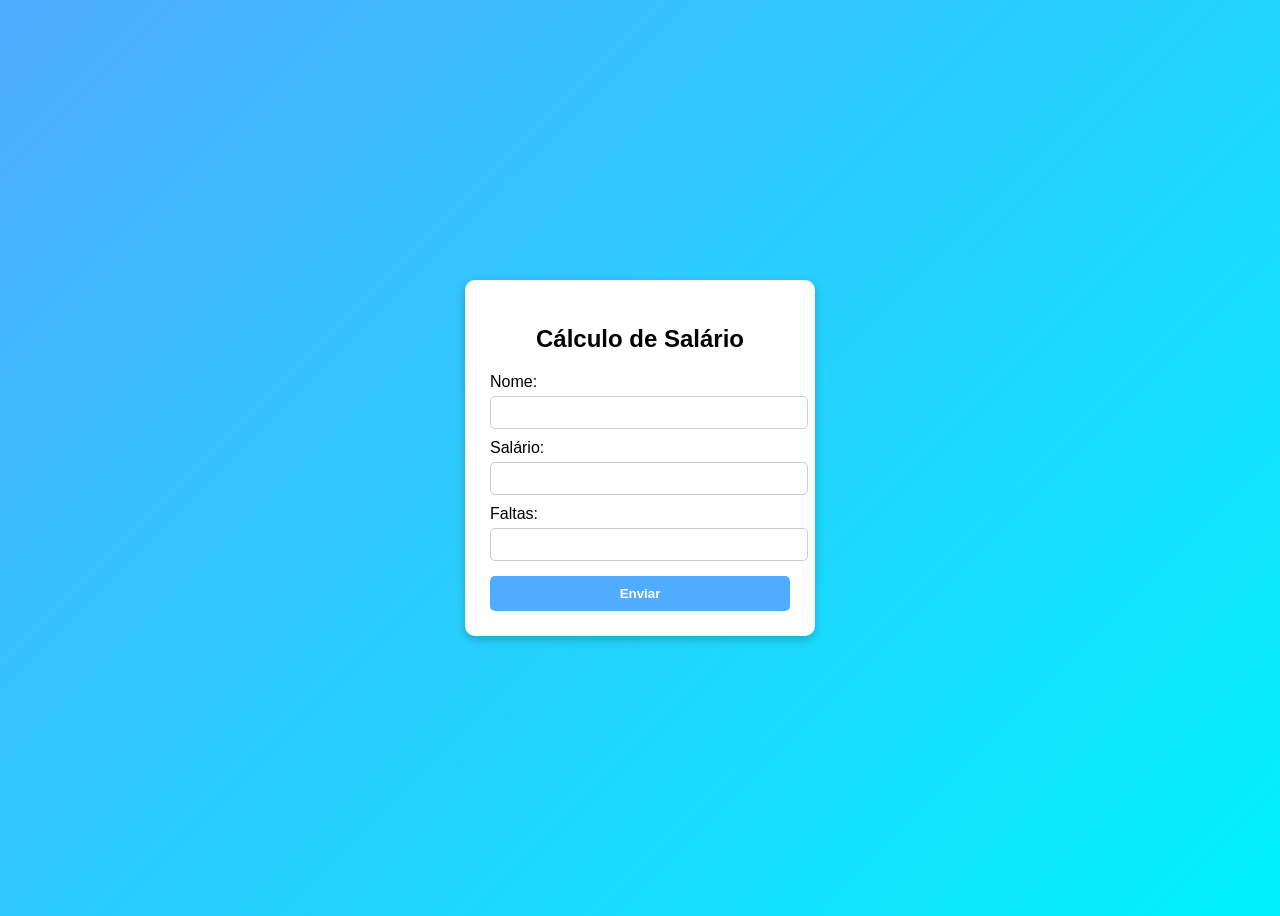
==== Aula07/index.html @ d7ba741b "Add files via upload" ====
<!DOCTYPE html>
<html lang="pt-br">
<head>
    <meta charset="UTF-8">
    <title>Cálculo de Salário</title>
    <link rel="stylesheet" href="style.css">
</head>
<body>

<div class="container">
    <h2>Cálculo de Salário</h2>

    <form action="calculo.php" method="post">
        <label>Nome:</label>
        <input type="text" name="nome" required>

        <label>Salário:</label>
        <input type="number" name="salario" step="0.01" required>

        <label>Faltas:</label>
        <input type="number" name="faltas" required>

        <button type="submit">Enviar</button>
    </form>
</div>

</body>
</html>
---- Aula07/style.css ----
body {
    font-family: Arial, sans-serif;
    background: linear-gradient(135deg, #4facfe, #00f2fe);
    display: flex;
    justify-content: center;
    align-items: center;
    height: 100vh;
}

.container {
    background: white;
    padding: 25px;
    border-radius: 10px;
    width: 300px;
    box-shadow: 0 4px 10px rgba(0,0,0,0.2);
}

h2 {
    text-align: center;
}

label {
    display: block;
    margin-top: 10px;
}

input {
    width: 100%;
    padding: 8px;
    margin-top: 5px;
    border-radius: 5px;
    border: 1px solid #ccc;
}

button {
    width: 100%;
    margin-top: 15px;
    padding: 10px;
    background: #4facfe;
    border: none;
    color: white;
    font-weight: bold;
    border-radius: 5px;
    cursor: pointer;
}

button:hover {
    background: #0077ff;
}
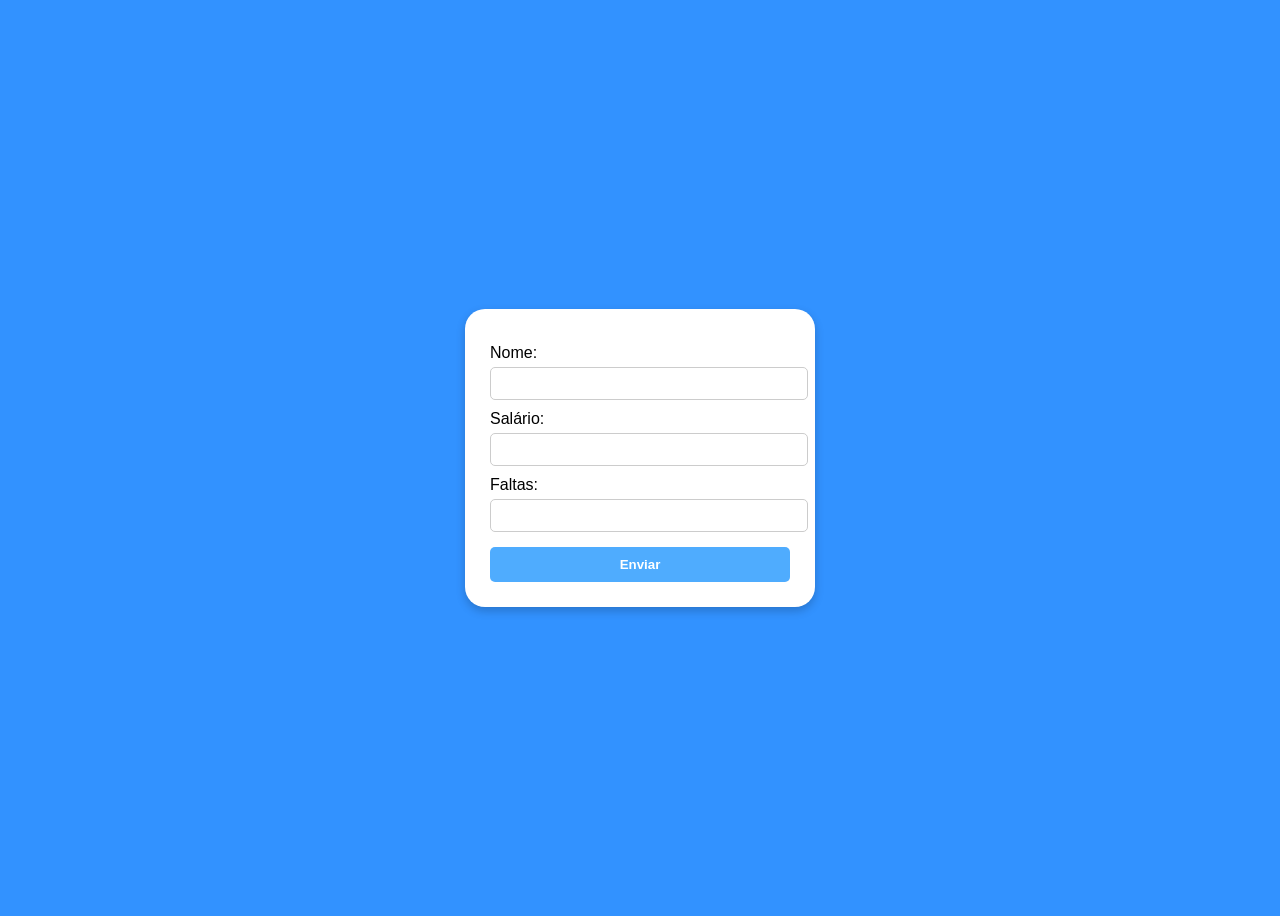
==== commit 452cbfdf: "Add files via upload" ====
--- a/Aula07/index.html
+++ b/Aula07/index.html
@@ -7,9 +7,8 @@
 </head>
 <body>
 
+    
 <div class="container">
-    <h2>Cálculo de Salário</h2>
-
     <form action="calculo.php" method="post">
         <label>Nome:</label>
         <input type="text" name="nome" required>
--- a/Aula07/style.css
+++ b/Aula07/style.css
@@ -1,6 +1,6 @@
 body {
     font-family: Arial, sans-serif;
-    background: linear-gradient(135deg, #4facfe, #00f2fe);
+    background: #3292ff;
     display: flex;
     justify-content: center;
     align-items: center;
@@ -10,12 +10,12 @@
 .container {
     background: white;
     padding: 25px;
-    border-radius: 10px;
+    border-radius: 20px;
     width: 300px;
     box-shadow: 0 4px 10px rgba(0,0,0,0.2);
 }
 
-h2 {
+h2 .container{
     text-align: center;
 }
 
